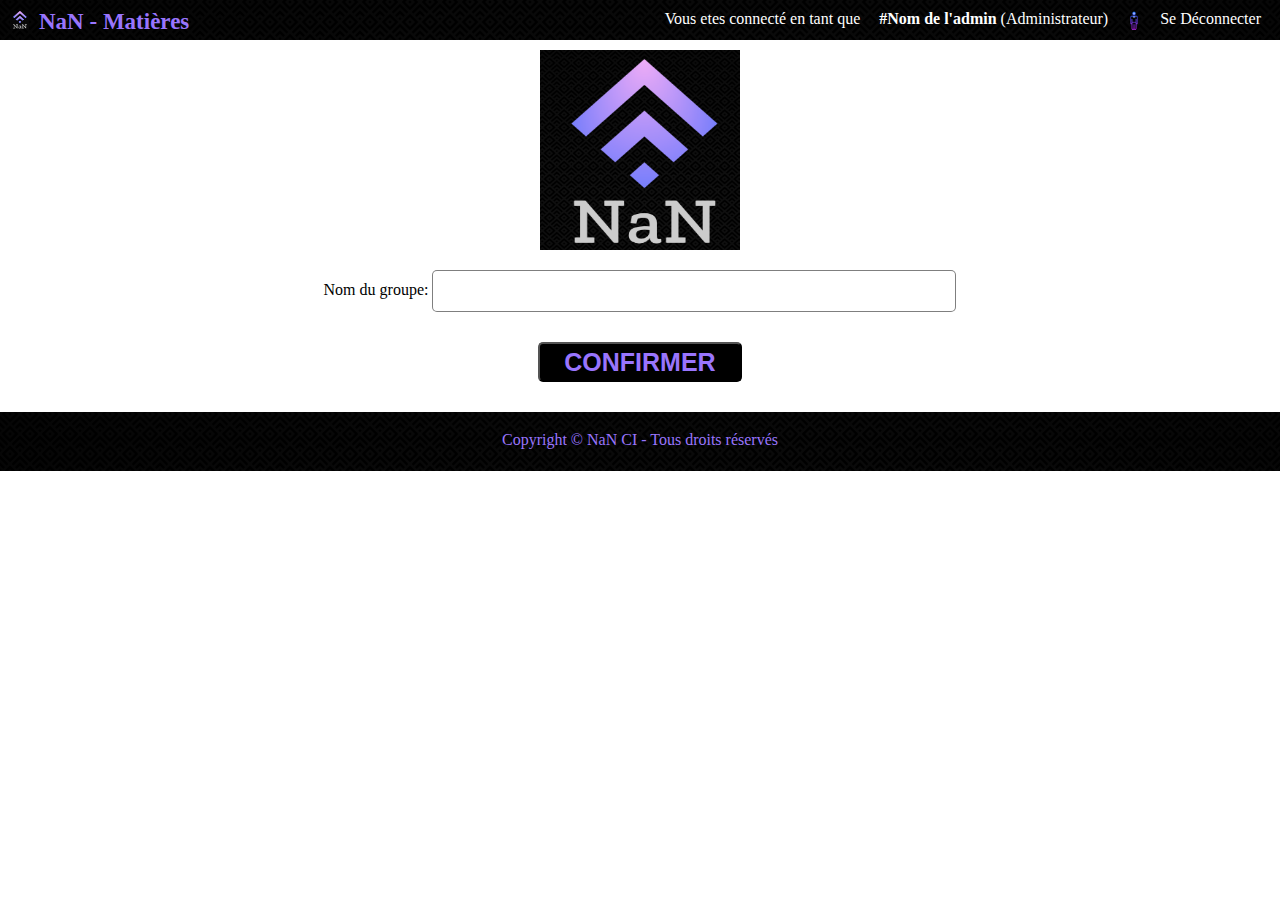
==== NaN Project/Equipes/index.html @ 9c6d683d "Projet NaN" ====
<!DOCTYPE html>
<html lang="fr">
<head>
    <meta charset="UTF-8">
    <meta name="viewport" content="width=device-width, initial-scale=1.0">
    <meta http-equiv="X-UA-Compatible" content="ie=edge">
    <link rel="stylesheet" href="header.css" type="text/css" />
    <link rel="stylesheet" href="section.css" type="text/css" />
    <link rel="stylesheet" href="footer.css" type="text/css" />
    <title>Equipes</title>
</head>
<body>
    <header>
        <div id="logo">
            <h1><img src="../Images/NaN.png" alt="" title="" class="table-logo"/>NaN - Matières</h1>
        </div>
        <nav>
            <ul>
                <a href="#"><li>Se Déconnecter <img src="#" alt="" class="" /></li></a>
                <a href="#"><li><img src="../Images/admin.png" alt="" class="admin" /></li></a>
                <a href="#"><li><strong>#Nom de l'admin</strong> (Administrateur)</li></a>
                <a href="#"><li>Vous etes connecté en tant que <img src="#" alt="" class="" /></li></a>
            </ul>
        </nav>
    </header>

    <section>
        <div class="title">
            <div class="divlogo">
                <img src="../Images/NaN.png" alt="" class="logo">
            </div>
        </div>
        <div class="contain">
            <form action="" method="POST">
                <label for="group">
                        Nom du groupe: <input type="text" name="group" id="group"><br />
                </label>

                <label for="submit">
                    <input type="submit" value="Confirmer">
                </label>
            </form>
        </div>
        
    </section>

    <footer>
            <p>Copyright © NaN CI - Tous droits réservés</p>
    </footer>
</body>
</html>
---- NaN Project/Equipes/header.css ----
body{
    margin: 0px;
    padding: 0px;
    height: auto;
    width: 100%;
}

header{
    margin: 0px;
    padding: 0px;
    height: 40px;
    width: 100%;
    display: flex;
    background-image: url("../Images/font.png");
}

#logo{
    margin: 0px;
    padding: 0px;
    height: 100%;
    width: 17%;
}

#logo h1{
    margin: 5px 0px 0px 10px;
    padding: 0px;
    color: rgba(153,117,253,1);
    font-size: 23px;
}

nav{
    margin: 0px;
    padding: 0px;
    height: 100%;
    width: 83%;
}

nav ul{
    margin: 0px;
    padding: 0px;
}

nav ul li{
    list-style-type: none;
    float: right;
    padding: 0px 15px 0px 0px;
    margin: 10px 0px 0px 0px;
}

nav a{
    color: #fff;
    text-decoration: none;
}

.admin{
    margin: 0px;
    padding: 0px;
    height: 22px;
    width: 22px;
    vertical-align: center;
}

.table-logo{
    margin: 5px 10px 0px 0px;
    height: 19px;
    width: 19px;
}
---- NaN Project/Equipes/section.css ----
section{
    height: auto;
    width: 100%;
    margin: 0px;
    padding: 0px;
}

.contain{
    margin: 10px auto;
    padding: 0px;
    width: 80%;
    height: 100%;
    text-align: center;
}

input[type="text"]{
    width: 50%;
    height: 40px;
    margin: 10px 0px 10px 0px;
    padding: 0px 0px 0px 10px;
    font-size: 18px;
    vertical-align: middle;
    border-radius: 5px;
    border: 1px solid rgba(000,000,000,0.5);  
}

input[type="submit"]{
    width: 20%;
    height: 40px;
    margin: 20px 0px 20px 0px;
    padding: 0px;
    text-align: center;
    font-size: 25px;
    font-weight: bold;
    text-transform: uppercase;
    background-color: #000000;
    color: rgba(153,117,253,1);
    border-radius: 5px;
}

input[type="submit"]:hover{
    background-color: rgba(153,117,253,1);
    color: #000000;
}

select{
    width: 15%;
    height: 40px;
    margin: 10px 0px 10px 0px;
    padding: 0px;
    font-size: 18px;
    font-weight: bold;
}

input[type="datetime-local"]{
    width: 21%;
    height: 40px;
    margin: 10px 0px 10px 0px;
    padding: 0px;
    font-size: 18px;
    font-weight: bold;
}


.title{
    margin: 0px;
    padding: 0px;
    width: 100%;
    height: 200px;
}

.divlogo{
    margin: 10px auto;
    padding: 0px;
    width: 200px;
    height: 100%;
}

.logo{
    margin: 0px;
    padding: 0px;
    width: inherit;
    height: inherit;
}
---- NaN Project/Equipes/footer.css ----
footer{
    margin: 0px;
    padding: 1.5% 0px 10px 0px;
    height: 30px;
    width: 100%;
    background-image: url('../Images/font.png');
}

footer p{
    margin: 0px;
    padding: 0px;
    text-align: center;
    color: rgba(153,117,253,1);
}
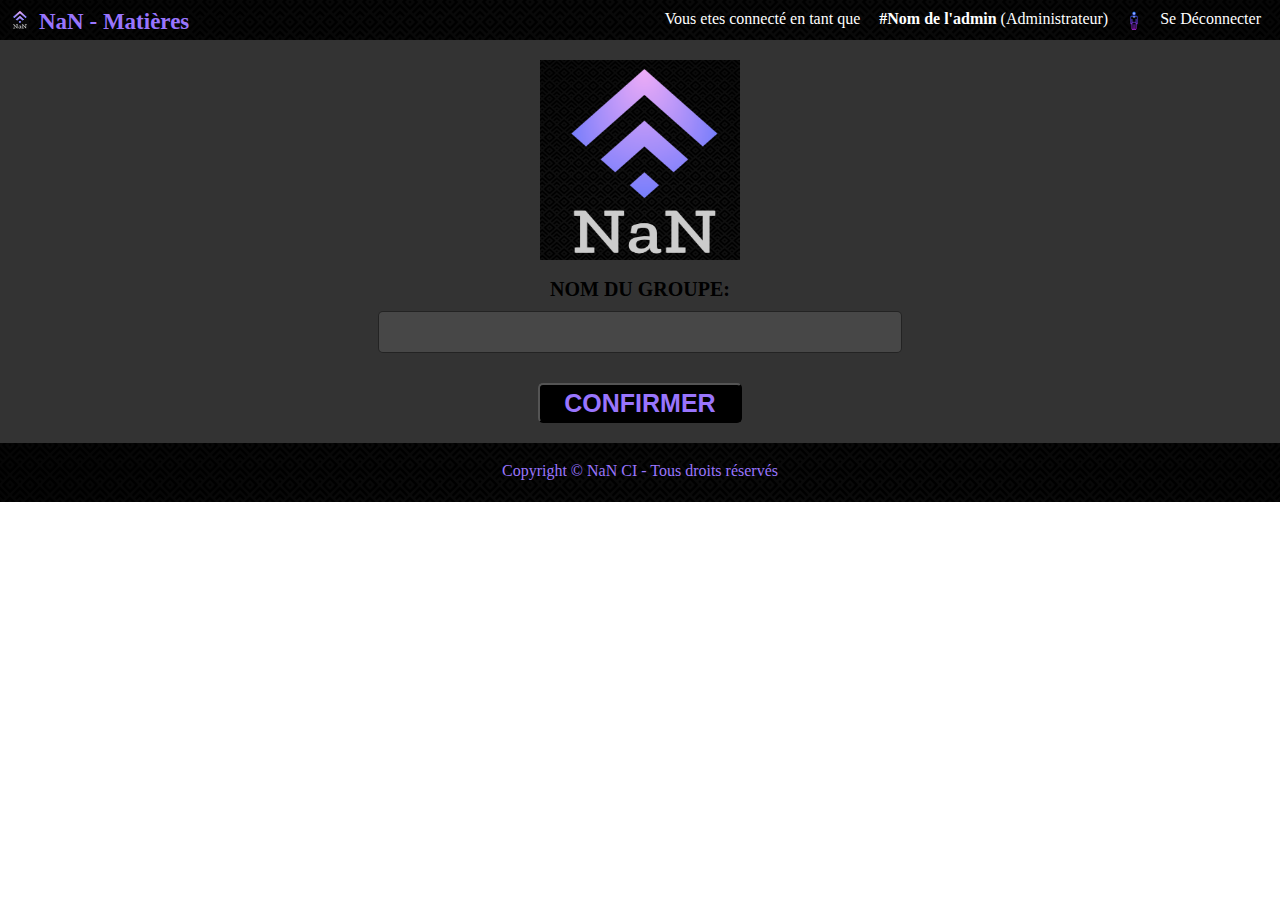
==== commit 9e1d2f65: "MasterID" ====
--- a/NaN Project/Equipes/index.html
+++ b/NaN Project/Equipes/index.html
@@ -29,11 +29,11 @@
             <div class="divlogo">
                 <img src="../Images/NaN.png" alt="" class="logo">
             </div>
-        </div>
+        </div><br />
         <div class="contain">
             <form action="" method="POST">
                 <label for="group">
-                        Nom du groupe: <input type="text" name="group" id="group"><br />
+                        Nom du groupe: <br /><input type="text" name="group" id="group"><br />
                 </label>
 
                 <label for="submit">
--- a/NaN Project/Equipes/section.css
+++ b/NaN Project/Equipes/section.css
@@ -2,11 +2,12 @@
     height: auto;
     width: 100%;
     margin: 0px;
-    padding: 0px;
+    padding: 10px 0px 0px 0px;
+    background-color: rgba(000,000,000,0.8);
 }
 
 .contain{
-    margin: 10px auto;
+    margin: 0px auto;
     padding: 0px;
     width: 80%;
     height: 100%;
@@ -22,6 +23,7 @@
     vertical-align: middle;
     border-radius: 5px;
     border: 1px solid rgba(000,000,000,0.5);  
+    background-color: rgba(255,255,255,0.1);
 }
 
 input[type="submit"]{
@@ -81,4 +83,10 @@
     padding: 0px;
     width: inherit;
     height: inherit;
+}
+
+label{
+    font-size: 20px;
+    font-weight: bold;
+    text-transform: uppercase;
 }